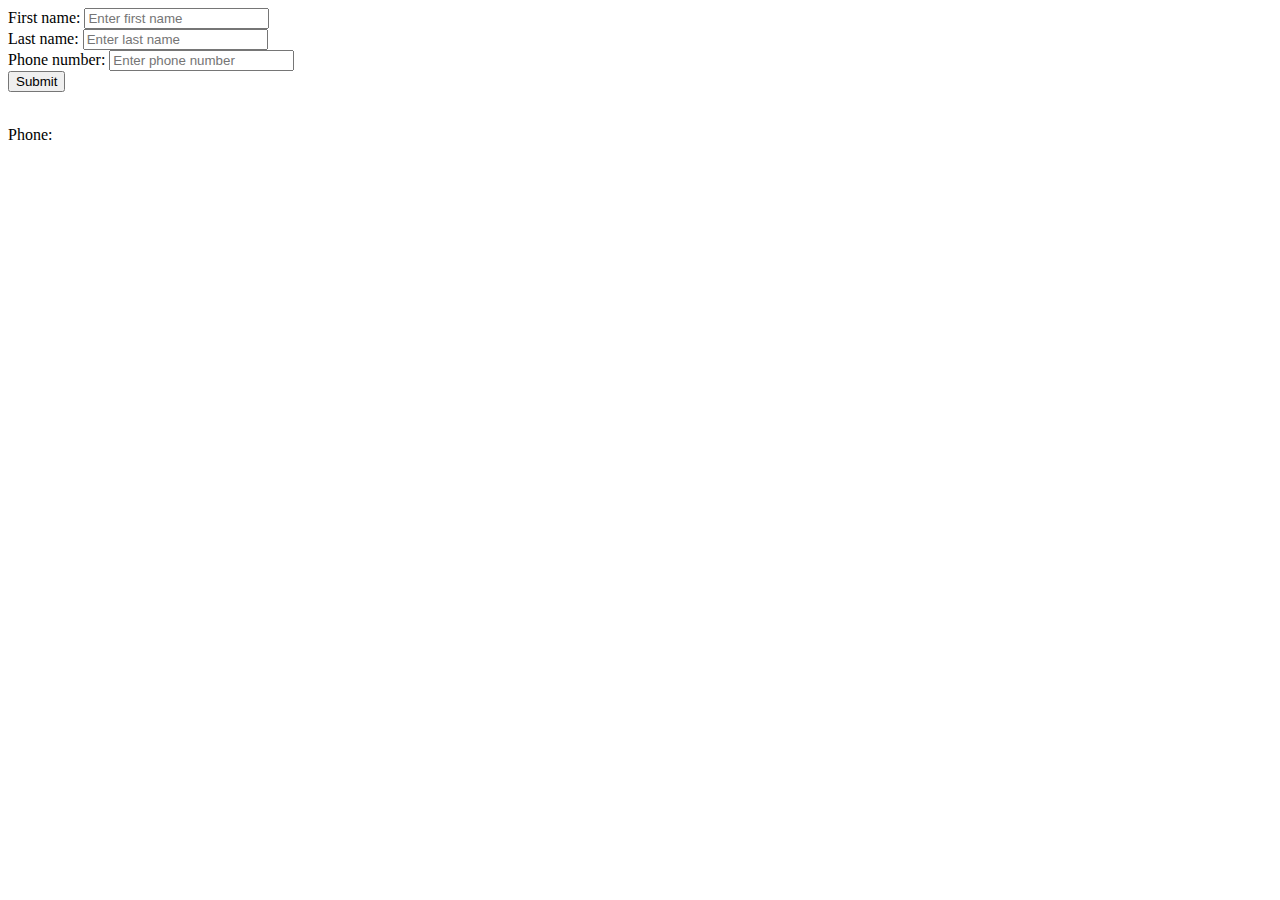
==== Phonie/index.html @ 60523389 "my firstJavaSCript commit" ====
<!DOCTYPE html>
<html lang="en">
<head>
    <meta charset="UTF-8">
    <meta http-equiv="X-UA-Compatible" content="IE=edge">
    <meta name="viewport" content="width=device-width, initial-scale=1.0">
    <title>Phonie</title>
</head>
<link rel="stylesheet" href="/css/styles.css">
<body>

    <form id="form">
        <div class="container">
            <div>
                <label for="First name">First name: </label>
                <input type="text" id="fname" placeholder="Enter first name" required/>
            </div>
            <div>
                <label for="Last name">Last name: </label>
                <input type="text" id="lname" placeholder="Enter last name" required/>
            </div>
            <div>
                <label for="phone_number">Phone number: </label>
                <input type="text" id="pnumber" placeholder="Enter phone number"/>
            </div>
            <div>
                <button type="submit" class="submit">Submit</button>
            </div>
            <img src="" alt="" id="img">
            <p id="result">Phone: </p>
        </div>
        </div>


    </form>
    <script src="/script.js"></script>
</body>
</html>
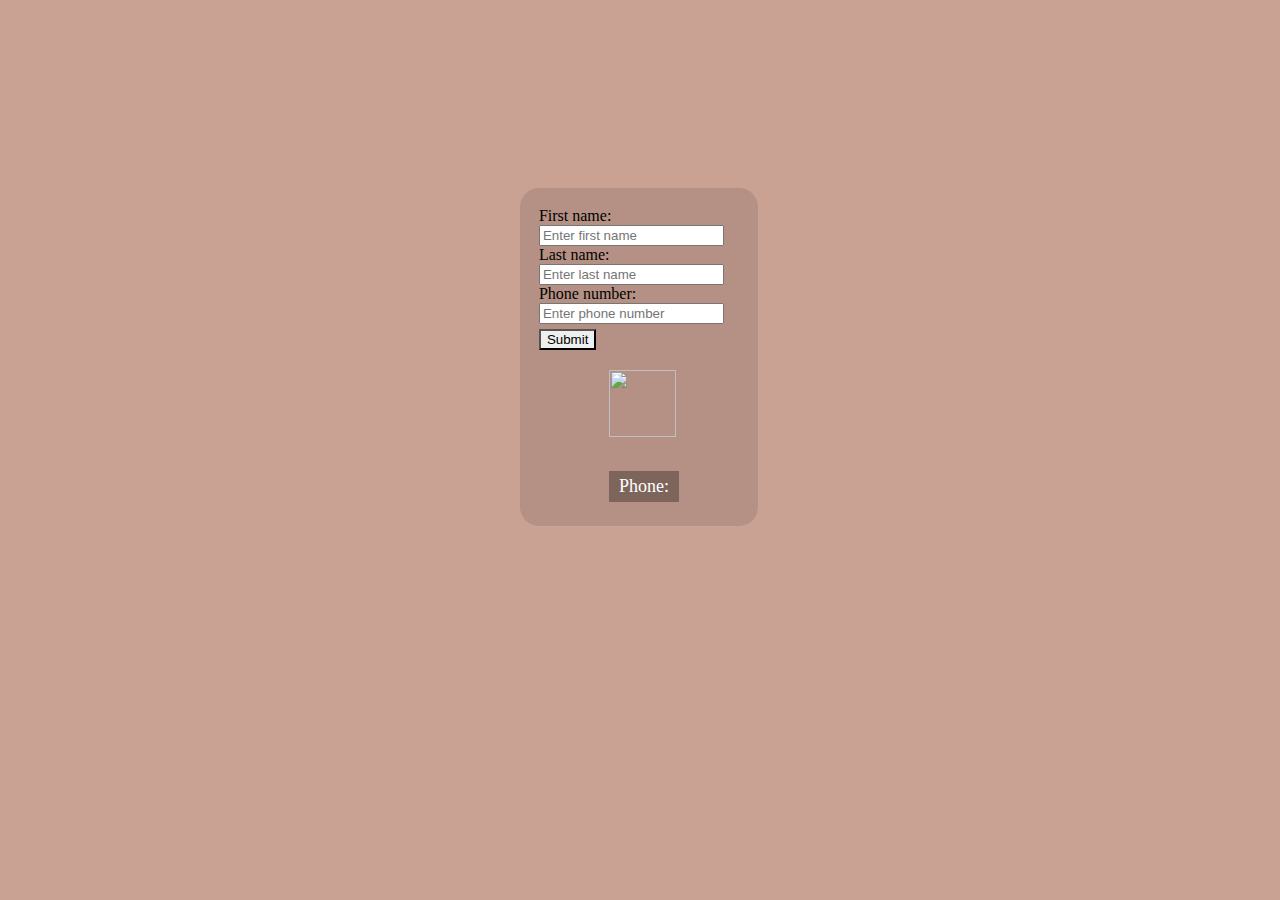
==== commit 37eb68e1: "phonie1 commit" ====
--- a/Phonie/index.html
+++ b/Phonie/index.html
@@ -6,7 +6,7 @@
     <meta name="viewport" content="width=device-width, initial-scale=1.0">
     <title>Phonie</title>
 </head>
-<link rel="stylesheet" href="/css/styles.css">
+<link rel="stylesheet" href="./css/styles.css">
 <body>
 
     <form id="form">
@@ -33,6 +33,6 @@
 
 
     </form>
-    <script src="/script.js"></script>
+    <script src="./script.js"></script>
 </body>
 </html>--- a/Phonie/css/styles.css
+++ b/Phonie/css/styles.css
@@ -0,0 +1,41 @@
+*{
+    box-sizing: 0;
+}
+body{
+    background-color: rgb(201, 162, 148);
+}
+.container{
+    border-radius: 0.5cm;
+    position:absolute;
+    color: black;
+    background-color: rgba(0, 0, 0, 0.1);
+    margin-top: 20vh;
+    margin-left: 40vw;
+    padding: 0.5cm;
+    height: 300px;
+    width: 200px;
+}
+.submit {
+    margin-top: 5px;
+    color: black;
+    border-radius: 0cm;
+}
+form p{
+    color: white;
+    font-size: large;
+    background-color: rgba(0, 0, 0, 0.3);
+    width: min-content;
+    margin-top: 30px;
+    margin-left: 35%;
+    padding: 5px 10px 5px 10px;
+}
+/* .image{
+    size-adjust: 5px;
+} */
+#img{
+    margin-top: 20px;
+    margin-left: 35%;
+    width: 50pt;
+    height: 50pt;
+    margin-bottom: -20px;
+}